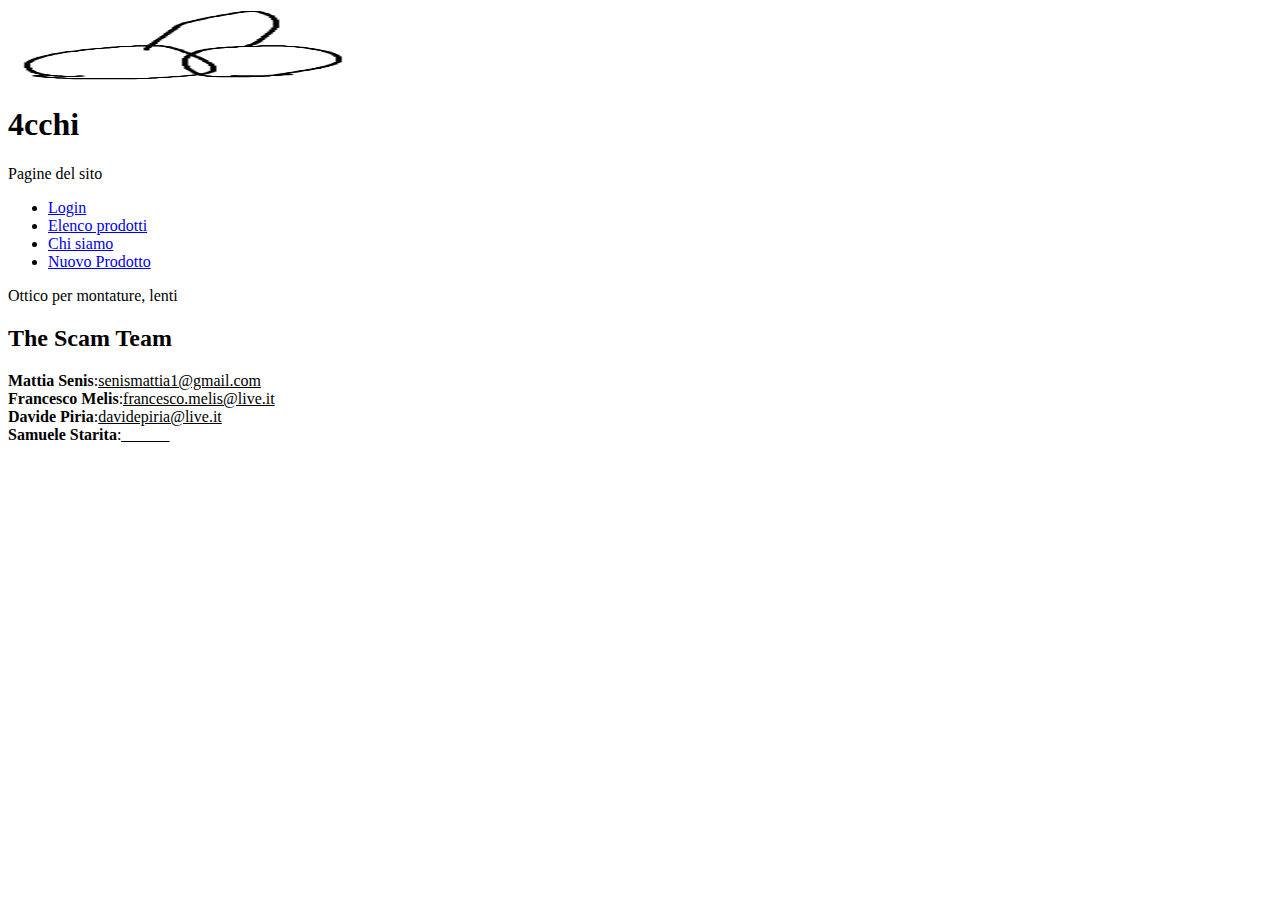
==== web/index.html @ 06e9d5de "s" ====
<!DOCTYPE html>
<html>

	<head>
        <title>Magic Navigation Menu</title>
            <link rel="stylesheet" href="style.css">
            <meta charset="UTF-8">
            <meta name="author" content="FrancescoMelis, MattiaSenis, DavidePiria">
            <meta name="description" content="Negozio Ottica per lenti e montature">
            <meta name="keywords" content="occhiali, lenti, vista, montature, sole">
            <meta name="viewport" content="width=device-width, initial-scale=1.0">
	</head>

	<body>
        <!--HEADER-->
        <header>
		    <a href="index.html">
		        <img title="Logo" alt="Logo di Scootercritic" src="img/logo.png" width="360" height="73">
		    </a>
            <h1>4cchi</h1>
        </header>
        <!--HEADER-->

        <!--NAV-->
		<nav>
        <p>Pagine del sito</p>
			<ul>
            	<li><a href="login.html">Login</a></li>
				<li><a href="elencoProd.html">Elenco prodotti</a></li>
            	<li><a href="info.html">Chi siamo</a></li>
            	<li><a href="newProd.html">Nuovo Prodotto</a></li>
        	</ul>
		</nav>
        <!--NAV-->

        <!--CONT-->
        <div>
            Ottico per montature, lenti
        </div>
        <!--CONT-->
		
        <!--FOOTER-->
        <footer>
            <h2>The Scam Team</h2>
            <div><b>Mattia Senis</b>:<u>senismattia1@gmail.com</u></div>
            <div><b>Francesco Melis</b>:<u>francesco.melis@live.it</u></div>
            <div><b>Davide Piria</b>:<u>davidepiria@live.it</u></div>
            <div><b>Samuele Starita</b>:<u>______</u></div>
        </footer>
        <!--FOOTER-->

	</body>

</html>
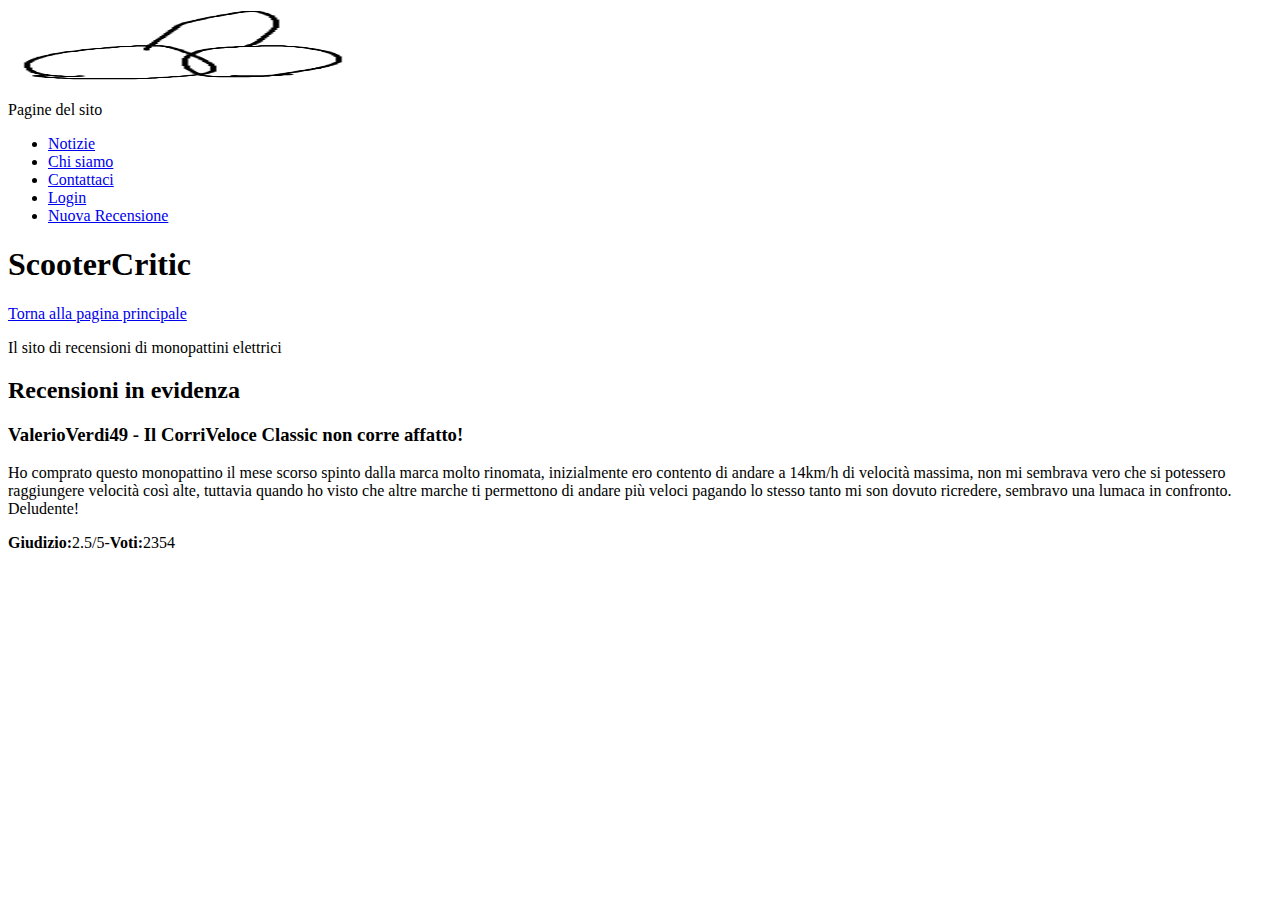
==== commit 2754c048: "Co-authored-by: BugDimitru <BugDimitru@users.noreply.github.com> Co-authored-by: pirozzzi <pirozzzi@" ====
--- a/web/index.html
+++ b/web/index.html
@@ -1,54 +1,43 @@
 <!DOCTYPE html>
+<!--
+Click nbfs://nbhost/SystemFileSystem/Templates/Licenses/license-default.txt to change this license
+Click nbfs://nbhost/SystemFileSystem/Templates/JSP_Servlet/Html.html to edit this template
+-->
 <html>
-
 	<head>
-        <title>Magic Navigation Menu</title>
-            <link rel="stylesheet" href="style.css">
-            <meta charset="UTF-8">
-            <meta name="author" content="FrancescoMelis, MattiaSenis, DavidePiria">
-            <meta name="description" content="Negozio Ottica per lenti e montature">
-            <meta name="keywords" content="occhiali, lenti, vista, montature, sole">
-            <meta name="viewport" content="width=device-width, initial-scale=1.0">
+		<title>Scootercritic</title>
+		<meta charset="UTF-8">
+		<meta name="author" content="Dimitru">
+		<meta name="description" content="Il sito di recensioni di monopattini elettrici">
+		<meta name="keywords" content="monopattini, elettrici, recensioni">
+		<meta name="viewport" content="width=device-width, initial-scale=1.0">
 	</head>
-
 	<body>
-        <!--HEADER-->
         <header>
-		    <a href="index.html">
-		        <img title="Logo" alt="Logo di Scootercritic" src="img/logo.png" width="360" height="73">
-		    </a>
-            <h1>4cchi</h1>
+            <img title="Logo" alt="Logo di Scootercritic" src="img/logo.png" width="360" height="73">
         </header>
-        <!--HEADER-->
-
-        <!--NAV-->
-		<nav>
-        <p>Pagine del sito</p>
+        <nav>
+			<p>Pagine del sito</p>
 			<ul>
-            	<li><a href="login.html">Login</a></li>
-				<li><a href="elencoProd.html">Elenco prodotti</a></li>
-            	<li><a href="info.html">Chi siamo</a></li>
-            	<li><a href="newProd.html">Nuovo Prodotto</a></li>
-        	</ul>
+				
+				<li><a href="news.html">Notizie</a></li>
+				<li><a href="chi siamo.html">Chi siamo</a></li>
+				<li><a href="contatti.html">Contattaci</a></li>
+				<li><a href="login.html">Login</a></li>
+				<li><a href="nuova recensione.html">Nuova Recensione</a></li>
+			</ul>
 		</nav>
-        <!--NAV-->
-
-        <!--CONT-->
         <div>
-            Ottico per montature, lenti
+            <h1>ScooterCritic</h1>
+            <a href="index.html">Torna alla pagina principale</a> 
+            <p>Il sito di recensioni di monopattini elettrici</p>
+            <h2>Recensioni in evidenza</h2>
+            <h3>ValerioVerdi49 - Il CorriVeloce Classic non corre affatto!</h3>
+            <p>Ho comprato questo monopattino il mese scorso spinto dalla marca molto rinomata, inizialmente ero
+            contento di andare a 14km/h di velocità massima, non mi sembrava vero che si potessero raggiungere
+            velocità così alte, tuttavia quando ho visto che altre marche ti permettono di andare più veloci pagando lo
+            stesso tanto mi son dovuto ricredere, sembravo una lumaca in confronto. Deludente!</p>
+            <div><b>Giudizio:</b>2.5/5-<b>Voti:</b>2354</div>
         </div>
-        <!--CONT-->
-		
-        <!--FOOTER-->
-        <footer>
-            <h2>The Scam Team</h2>
-            <div><b>Mattia Senis</b>:<u>senismattia1@gmail.com</u></div>
-            <div><b>Francesco Melis</b>:<u>francesco.melis@live.it</u></div>
-            <div><b>Davide Piria</b>:<u>davidepiria@live.it</u></div>
-            <div><b>Samuele Starita</b>:<u>______</u></div>
-        </footer>
-        <!--FOOTER-->
-
 	</body>
-
 </html>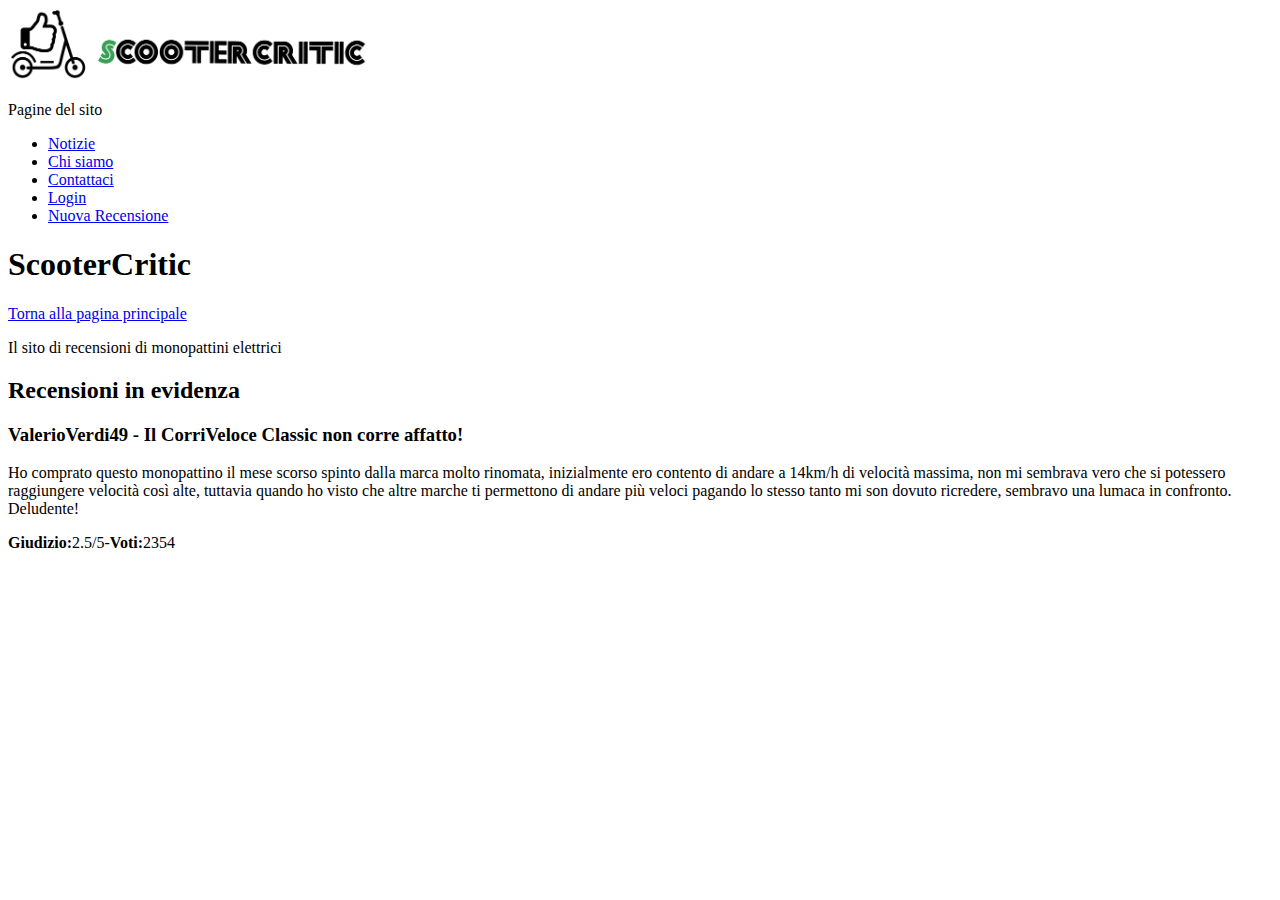
==== commit 16fa1d46: "sa" ====
--- a/web/index.html
+++ b/web/index.html
@@ -21,7 +21,7 @@
 			<ul>
 				
 				<li><a href="news.html">Notizie</a></li>
-				<li><a href="chi siamo.html">Chi siamo</a></li>
+				<li><a href="chi-siamo.html">Chi siamo</a></li>
 				<li><a href="contatti.html">Contattaci</a></li>
 				<li><a href="login.html">Login</a></li>
 				<li><a href="nuova recensione.html">Nuova Recensione</a></li>
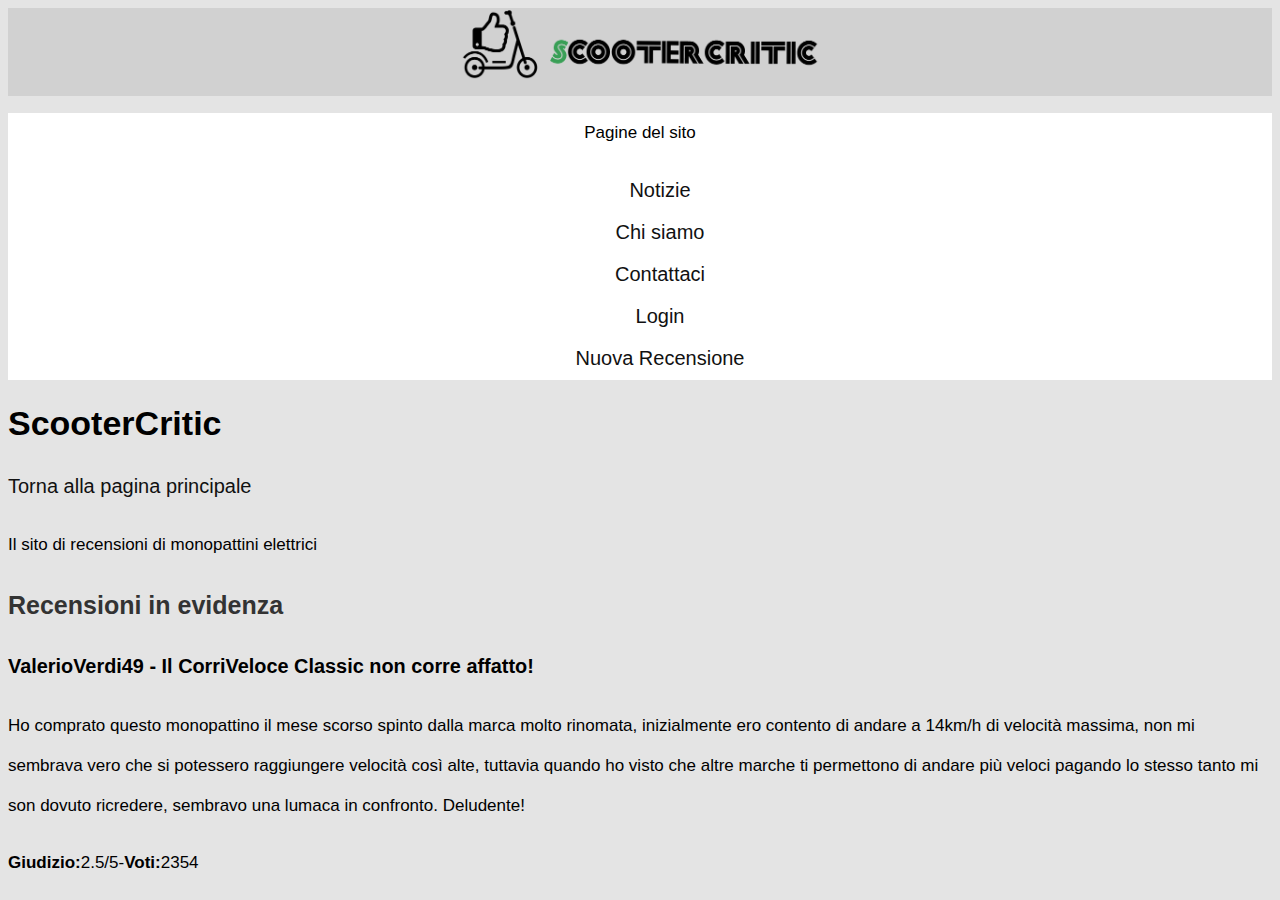
==== commit a47208fe: "s" ====
--- a/web/index.html
+++ b/web/index.html
@@ -11,6 +11,7 @@
 		<meta name="description" content="Il sito di recensioni di monopattini elettrici">
 		<meta name="keywords" content="monopattini, elettrici, recensioni">
 		<meta name="viewport" content="width=device-width, initial-scale=1.0">
+        <link rel="stylesheet" type="text/css" href="style.css" media="screen">
 	</head>
 	<body>
         <header>
@@ -24,7 +25,7 @@
 				<li><a href="chi-siamo.html">Chi siamo</a></li>
 				<li><a href="contatti.html">Contattaci</a></li>
 				<li><a href="login.html">Login</a></li>
-				<li><a href="nuova recensione.html">Nuova Recensione</a></li>
+				<li><a href="nuova-recensione.html">Nuova Recensione</a></li>
 			</ul>
 		</nav>
         <div>
--- a/web/style.css
+++ b/web/style.css
@@ -0,0 +1,99 @@
+/*
+Click nbfs://nbhost/SystemFileSystem/Templates/Licenses/license-default.txt to change this license
+Click nbfs://nbhost/SystemFileSystem/Templates/JSP_Servlet/CascadeStyleSheet.css to edit this template
+*/
+/* 
+    Created on : 16 mag 2022, 12:47:57
+    Author     : kekko
+*/
+
+body
+{ 
+    background-color: #e4e4e4;
+    font: 17px/40px Arial, Heveltica, sans-serif;
+}
+
+h2
+{
+    color: #333333;
+    font: 25px/40px Arial, Heveltica, sans-serif;
+    font-weight: bold;
+}
+
+
+nav
+{
+    background-color: white;
+    text-align: center;
+}
+
+header
+{
+    background-color: #d1d1d1;
+    text-align: center;
+}
+
+#intro
+{
+    text-align: center;
+}
+
+#tag
+{
+    text-align: left;
+    background-color: white;
+}
+
+.stats
+{
+    color: #3a8f1e;
+    font-size: 22px;
+}
+
+nav li
+{
+    list-style-type: none;
+}
+
+nav li.active
+{
+    text-decoration: underline;
+}
+
+div li
+{
+    background-color: green;
+}
+
+a:link
+{
+    font-size: 20px;
+    text-decoration: none;
+    color: #111111;
+}
+
+a:visited
+{
+    color: red;
+}
+
+div a:visited
+{
+    color: green;
+}
+
+a:hover
+{
+    font-weight: bold;
+}
+
+::selection
+{
+    color: white;
+    background: green;
+}
+
+#contatti
+{
+    font-family: 'Poppins', sans-serif;
+}